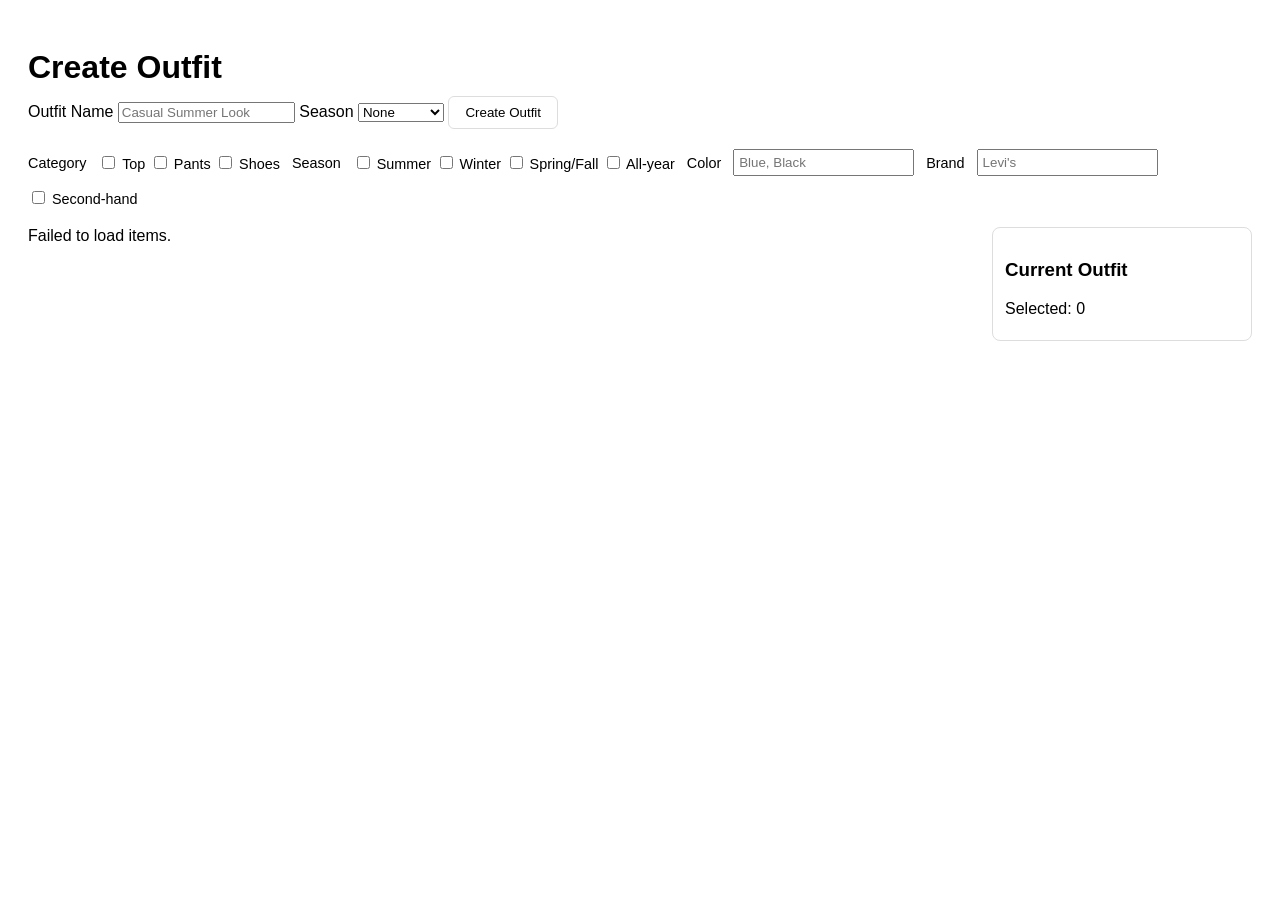
==== frontend/create_outfit.html @ 6ca2fdeb "frontend work and others" ====
<!DOCTYPE html>
<html lang="en">
<head>
<meta charset="UTF-8">
<title>Create Outfit</title>

<style>
body {
  font-family: sans-serif;
  padding: 20px;
}

h1 {
  margin-bottom: 10px;
}

/* FILTER BAR */

#filters {
  margin-bottom: 20px;
  display: flex;
  flex-wrap: wrap;
  gap: 12px;
  align-items: center;
}

#filters label {
  font-size: 0.9em;
}

#filters select,
#filters input {
  padding: 4px;
}

/* GRID */

#items-grid {
  display: grid;
  grid-template-columns: repeat(auto-fill, minmax(220px, 1fr));
  gap: 20px;
}

#layout{
  display:grid;
  grid-template-columns: 1fr 260px;
  gap:25px;
}

#selected-panel{
  border:1px solid #ddd;
  border-radius:8px;
  padding:12px;
  background:white;
  height:fit-content;
  position:sticky;
  top:20px;
}

#selected-items{
  display:flex;
  flex-direction:column;
  gap:10px;
  margin-top:10px;
}

.selected-item{
  display:flex;
  align-items:center;
  gap:8px;
  border:1px solid #eee;
  border-radius:6px;
  padding:6px;
}

.selected-item img{
  width:40px;
  height:40px;
  object-fit:contain;
}

.remove-item{
  margin-left:auto;
  cursor:pointer;
  color:red;
  font-weight:bold;
}

/* CARD */

.item-card {
  border: 1px solid #ddd;
  border-radius: 8px;
  padding: 12px;
  background: white;
  text-align: center;
}

.item-card img {
  width: 100%;
  max-height: 200px;
  object-fit: contain;
  margin-bottom: 10px;
}

.item-name {
  font-weight: bold;
  margin-bottom: 6px;
}

.item-meta {
  font-size: 0.9em;
  color: #555;
}

/* outfit form */

#outfit-form {
  margin-bottom: 20px;
}

#create-outfit-button {
  padding: 8px 16px;
  border: 1px solid #ddd;
  border-radius: 6px;
  background: white;
  cursor: pointer;
}
</style>
</head>

<body>

<h1>Create Outfit</h1>

<div id="outfit-form">
<label>Outfit Name</label>
<input id="outfit-name" placeholder="Casual Summer Look">

<label>Season</label>
<select id="season">
<option value="">None</option>
<option value="Spring/Fall">Spring/Fall</option>
<option value="Summer">Summer</option>
<option value="Winter">Winter</option>
<option value="All-year">All-year</option>
</select>

<button id="create-outfit-button">Create Outfit</button>
</div>

<!-- SAME FILTERS AS IN ITEMS -->

<div id="filters">

<label>Category</label>
<div class="filter-group" id="category-filters">
<label><input type="checkbox" value="Top"> Top</label>
<label><input type="checkbox" value="Pants"> Pants</label>
<label><input type="checkbox" value="Shoes"> Shoes</label>
</div>

<label>Season</label>
<div class="filter-group" id="season-filters">
<label><input type="checkbox" value="Summer"> Summer</label>
<label><input type="checkbox" value="Winter"> Winter</label>
<label><input type="checkbox" value="Spring/Fall"> Spring/Fall</label>
<label><input type="checkbox" value="All-year"> All-year</label>
</div>

<label>Color</label>
<input id="color" placeholder="Blue, Black">

<label>Brand</label>
<input id="brand" placeholder="Levi's">

<label>
<input type="checkbox" id="second_hand">
Second-hand
</label>

</div>

<!-- <div id="items-grid"></div> -->
<div id="layout">

  <div id="items-section">
      <div id="items-grid"></div>
  </div>

  <div id="selected-panel">
      <h3>Current Outfit</h3>
      <div id="selected-count">Selected: 0</div>
      <div id="selected-items"></div>
  </div>

</div>

<script>

const API_BASE = "http://127.0.0.1:8000";
const arrayFields = ["colors", "category", "season"];

/* store selected items */
const selectedItems = new Map();

/* ---------- helpers ---------- */

function formatField(value, fieldName) {
  if (!value) return "";
  if (arrayFields.includes(fieldName)) {
    return Array.isArray(value) ? value.join(", ") : value;
  }
  return value;
}

function getInputList(id) {
  const val = document.getElementById(id).value.trim();
  if (!val) return null;
  return val.split(",").map(v => v.trim());
}

function getCheckedValues(containerId) {

  const boxes = document.querySelectorAll(
    `#${containerId} input[type="checkbox"]:checked`
  );

  const values = [...boxes].map(b => b.value);

  return values.length ? values : null;
}

/* ---------- collect filters ---------- */

function collectFilters() {

  const filters = {
    category: getCheckedValues("category-filters"),
    season: getCheckedValues("season-filters"),
    color: getInputList("color"),
    brand: getInputList("brand"),
    second_hand: document.getElementById("second_hand").checked ? [true] : null
  };

  Object.keys(filters).forEach(key => {
    if (!filters[key] || filters[key].length === 0) delete filters[key];
  });

  return filters;
}

/* ---------- update selected panel ---------- */

function updateSelectedPanel(){

  const container = document.getElementById("selected-items");
  const counter = document.getElementById("selected-count");

  container.innerHTML = "";

  selectedItems.forEach(item => {

    const div = document.createElement("div");
    div.className = "selected-item";

    if(item.image_filename){
      const img = document.createElement("img");
      img.src = `/images/${item.image_filename}`;
      div.appendChild(img);
    }

    const name = document.createElement("div");
    name.textContent = item.name;
    div.appendChild(name);

    const remove = document.createElement("div");
    remove.textContent = "✕";
    remove.className = "remove-item";

    remove.onclick = () => {
        selectedItems.delete(item.id);
        updateSelectedPanel();
        loadItems(); // refresh grid to uncheck
    };

    div.appendChild(remove);

    container.appendChild(div);

  });

  counter.textContent = `Selected: ${selectedItems.size}`;
}

/* ---------- render items ---------- */

function renderItems(items) {

  const grid = document.getElementById("items-grid");
  grid.innerHTML = "";

  if (!items.length) {
    grid.innerHTML = "No items found.";
    return;
  }

  items.forEach(item => {

    const card = document.createElement("div");
    card.className = "item-card";

    /* checkbox */

    const checkbox = document.createElement("input");
    checkbox.type = "checkbox";
    checkbox.value = item.id;

    checkbox.checked = selectedItems.has(item.id);

    checkbox.addEventListener("change", () => {

      if (checkbox.checked)
        selectedItems.set(item.id, item);
      else
        selectedItems.delete(item.id);
        updateSelectedPanel();

    });

    card.appendChild(checkbox);

    /* image */

    if (item.image_filename) {
      const img = document.createElement("img");
      img.src = `/images/${item.image_filename}`;
      img.alt = item.name || "";
      card.appendChild(img);
    }

    /* name */

    const nameDiv = document.createElement("div");
    nameDiv.className = "item-name";
    nameDiv.textContent = item.name;

    card.appendChild(nameDiv);

    /* metadata */

    ["colors", "season", "category"].forEach(field => {
      const meta = document.createElement("div");
      meta.className = "item-meta";
      meta.textContent =
        `${field.charAt(0).toUpperCase() + field.slice(1)}: ` +
        formatField(item[field], field);
      card.appendChild(meta);
    });

    grid.appendChild(card);

  });

}

/* ---------- fetch items ---------- */

async function loadItems() {

  const filters = collectFilters();

  const url =
    Object.keys(filters).length === 0
      ? `${API_BASE}/items`
      : `${API_BASE}/filter_items`;

  const options =
    Object.keys(filters).length === 0
      ? {}
      : {
          method: "POST",
          headers: { "Content-Type": "application/json" },
          body: JSON.stringify(filters)
        };

  try {

    const response = await fetch(url, options);
    const items = await response.json();

    renderItems(items);

  } catch (err) {

    console.error(err);
    document.getElementById("items-grid").innerHTML =
      "Failed to load items.";

  }
}

/* ---------- create outfit ---------- */

async function createOutfit() {

  const name = document.getElementById("outfit-name").value.trim();
  const season = document.getElementById("season").value;

  const items = Array.from(selectedItems.keys());

  if (!name) {
    alert("Outfit name required");
    return;
  }

  if (items.length === 0) {
    alert("Select at least one item");
    return;
  }

  const payload = { name, items };

  if (season) payload.season = season;

  // await fetch(`${API_BASE}/create_outfit`, {
  //   method: "POST",
  //   headers: {"Content-Type": "application/json"},
  //   body: JSON.stringify(payload)
  // });

  // alert("Outfit created!");

  try {

    const response = await fetch(`${API_BASE}/create_outfit`, {
      method: "POST",
      headers: {"Content-Type": "application/json"},
      body: JSON.stringify(payload)
    });

    const data = await response.json();

    if (!response.ok) {
      alert(data.detail || "Failed to create outfit");
      return;
    }

    alert("Outfit created!");

  } catch(err) {

    console.error(err);
    alert("Server error");

  }

}

/* ---------- events ---------- */

document.querySelectorAll("#filters input")
  .forEach(el => el.addEventListener("change", loadItems));

document.getElementById("create-outfit-button")
  .addEventListener("click", createOutfit);

/* ---------- initial load ---------- */

loadItems();

</script>

</body>
</html>
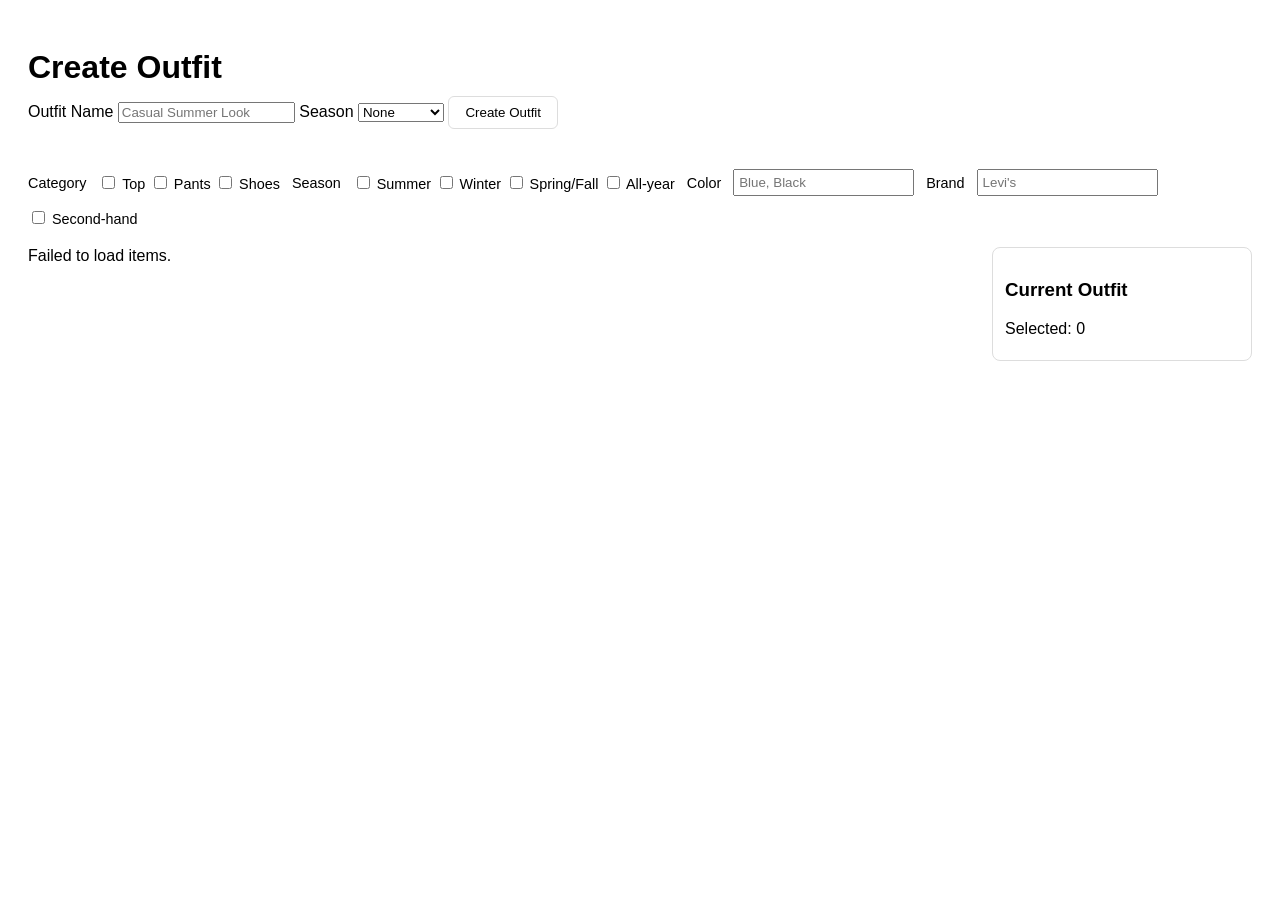
==== commit 03892d3d: "refactoring frontend" ====
--- a/frontend/create_outfit.html
+++ b/frontend/create_outfit.html
@@ -1,132 +1,90 @@
 <!DOCTYPE html>
 <html lang="en">
+
+
 <head>
-<meta charset="UTF-8">
-<title>Create Outfit</title>
-
-<style>
-body {
-  font-family: sans-serif;
-  padding: 20px;
-}
-
-h1 {
-  margin-bottom: 10px;
-}
-
-/* FILTER BAR */
-
-#filters {
-  margin-bottom: 20px;
-  display: flex;
-  flex-wrap: wrap;
-  gap: 12px;
-  align-items: center;
-}
-
-#filters label {
-  font-size: 0.9em;
-}
-
-#filters select,
-#filters input {
-  padding: 4px;
-}
-
-/* GRID */
-
-#items-grid {
-  display: grid;
-  grid-template-columns: repeat(auto-fill, minmax(220px, 1fr));
-  gap: 20px;
-}
-
-#layout{
-  display:grid;
-  grid-template-columns: 1fr 260px;
-  gap:25px;
-}
-
-#selected-panel{
-  border:1px solid #ddd;
-  border-radius:8px;
-  padding:12px;
-  background:white;
-  height:fit-content;
-  position:sticky;
-  top:20px;
-}
-
-#selected-items{
-  display:flex;
-  flex-direction:column;
-  gap:10px;
-  margin-top:10px;
-}
-
-.selected-item{
-  display:flex;
-  align-items:center;
-  gap:8px;
-  border:1px solid #eee;
-  border-radius:6px;
-  padding:6px;
-}
-
-.selected-item img{
-  width:40px;
-  height:40px;
-  object-fit:contain;
-}
-
-.remove-item{
-  margin-left:auto;
-  cursor:pointer;
-  color:red;
-  font-weight:bold;
-}
-
-/* CARD */
-
-.item-card {
-  border: 1px solid #ddd;
-  border-radius: 8px;
-  padding: 12px;
-  background: white;
-  text-align: center;
-}
-
-.item-card img {
-  width: 100%;
-  max-height: 200px;
-  object-fit: contain;
-  margin-bottom: 10px;
-}
-
-.item-name {
-  font-weight: bold;
-  margin-bottom: 6px;
-}
-
-.item-meta {
-  font-size: 0.9em;
-  color: #555;
-}
-
-/* outfit form */
-
-#outfit-form {
-  margin-bottom: 20px;
-}
-
-#create-outfit-button {
-  padding: 8px 16px;
-  border: 1px solid #ddd;
-  border-radius: 6px;
-  background: white;
-  cursor: pointer;
-}
-</style>
+  <meta charset="UTF-8">
+  <meta name="viewport" content="width=device-width, initial-scale=1.0">
+
+  <title>Create Outfit</title>
+  <link rel="stylesheet" href="css/styles.css">
+
+  <style>
+    
+    /* FILTER BAR */
+
+    #filters {
+      margin-bottom: 20px;
+      display: flex;
+      flex-wrap: wrap;
+      gap: 12px;
+      align-items: center;
+    }
+
+    #filters label {
+      font-size: 0.9em;
+    }
+
+    #filters select,
+    #filters input {
+      padding: 4px;
+    }
+
+    /* GRID */
+
+
+    #layout{
+      display:grid;
+      grid-template-columns: 1fr 260px;
+      gap:25px;
+    }
+
+    #selected-panel{
+      border:1px solid #ddd;
+      border-radius:8px;
+      padding:12px;
+      background:white;
+      height:fit-content;
+      position:sticky;
+      top:20px;
+    }
+
+    #selected-items{
+      display:flex;
+      flex-direction:column;
+      gap:10px;
+      margin-top:10px;
+    }
+
+    .selected-item{
+      display:flex;
+      align-items:center;
+      gap:8px;
+      border:1px solid #eee;
+      border-radius:6px;
+      padding:6px;
+    }
+
+    .selected-item img{
+      width:40px;
+      height:40px;
+      object-fit:contain;
+    }
+
+    .remove-item{
+      margin-left:auto;
+      cursor:pointer;
+      color:red;
+      font-weight:bold;
+    }
+
+    /* outfit form */
+
+    #outfit-form {
+      margin-bottom: 20px;
+    }
+
+  </style>
 </head>
 
 <body>
@@ -146,7 +104,9 @@
 <option value="All-year">All-year</option>
 </select>
 
-<button id="create-outfit-button">Create Outfit</button>
+<button id="create-outfit-button" class="action-button">
+  Create Outfit
+</button>
 </div>
 
 <!-- SAME FILTERS AS IN ITEMS -->
@@ -185,7 +145,8 @@
 <div id="layout">
 
   <div id="items-section">
-      <div id="items-grid"></div>
+      <!-- <div id="items-grid"></div> -->
+      <div id="items-grid" class="grid-layout"></div>
   </div>
 
   <div id="selected-panel">
@@ -308,30 +269,26 @@
   items.forEach(item => {
 
     const card = document.createElement("div");
-    card.className = "item-card";
-
-    /* checkbox */
-
+    card.className = "card";
+
+    /* checkbox (overlay or top) */
     const checkbox = document.createElement("input");
     checkbox.type = "checkbox";
     checkbox.value = item.id;
-
     checkbox.checked = selectedItems.has(item.id);
 
     checkbox.addEventListener("change", () => {
-
-      if (checkbox.checked)
+      if (checkbox.checked) {
         selectedItems.set(item.id, item);
-      else
+      } else {
         selectedItems.delete(item.id);
-        updateSelectedPanel();
-
+      }
+      updateSelectedPanel(); 
     });
 
     card.appendChild(checkbox);
 
     /* image */
-
     if (item.image_filename) {
       const img = document.createElement("img");
       img.src = `/images/${item.image_filename}`;
@@ -340,18 +297,20 @@
     }
 
     /* name */
-
     const nameDiv = document.createElement("div");
-    nameDiv.className = "item-name";
-    nameDiv.textContent = item.name;
-
+    nameDiv.className = "card-name";
+
+    const link = document.createElement("a");
+    link.href = `item.html?id=${encodeURIComponent(item.id)}`;
+    link.textContent = item.name;
+
+    nameDiv.appendChild(link);
     card.appendChild(nameDiv);
 
     /* metadata */
-
     ["colors", "season", "category"].forEach(field => {
       const meta = document.createElement("div");
-      meta.className = "item-meta";
+      meta.className = "card-meta";
       meta.textContent =
         `${field.charAt(0).toUpperCase() + field.slice(1)}: ` +
         formatField(item[field], field);
@@ -359,9 +318,7 @@
     });
 
     grid.appendChild(card);
-
   });
-
 }
 
 /* ---------- fetch items ---------- */
--- a/frontend/css/styles.css
+++ b/frontend/css/styles.css
@@ -0,0 +1,66 @@
+body {
+  font-family: sans-serif;
+  padding: 20px;
+}
+
+h1 {
+  margin-bottom: 10px;
+}
+
+/* BUTTONS */
+
+.action-button {
+  padding: 8px 16px;
+  border: 1px solid #ddd;
+  border-radius: 6px;
+  background: white;
+  cursor: pointer;
+  transition: background 0.2s, box-shadow 0.2s;
+  margin-right: 10px;
+  margin-bottom: 20px;
+}
+
+.action-button:hover {
+  background: #f9f9f9;
+  box-shadow: 0 2px 6px rgba(0,0,0,0.1);
+}
+
+/* GRID */
+
+.grid-layout {
+  display: grid;
+  grid-template-columns: repeat(auto-fill, minmax(220px, 1fr));
+  gap: 20px;
+}
+
+/* CARD */
+
+.card {
+  border: 1px solid #ddd;
+  border-radius: 8px;
+  padding: 12px;
+  background: white;
+  text-align: center;
+}
+
+.card img {
+  width: 100%;
+  max-height: 220px;
+  object-fit: contain;
+  margin-bottom: 10px;
+}
+
+.card-name {
+  font-weight: bold;
+  margin-bottom: 6px;
+}
+
+.card-name a {
+  text-decoration: none;
+  color: #2a5bd7;
+}
+
+.card-meta {
+  font-size: 0.9em;
+  color: #555;
+}
